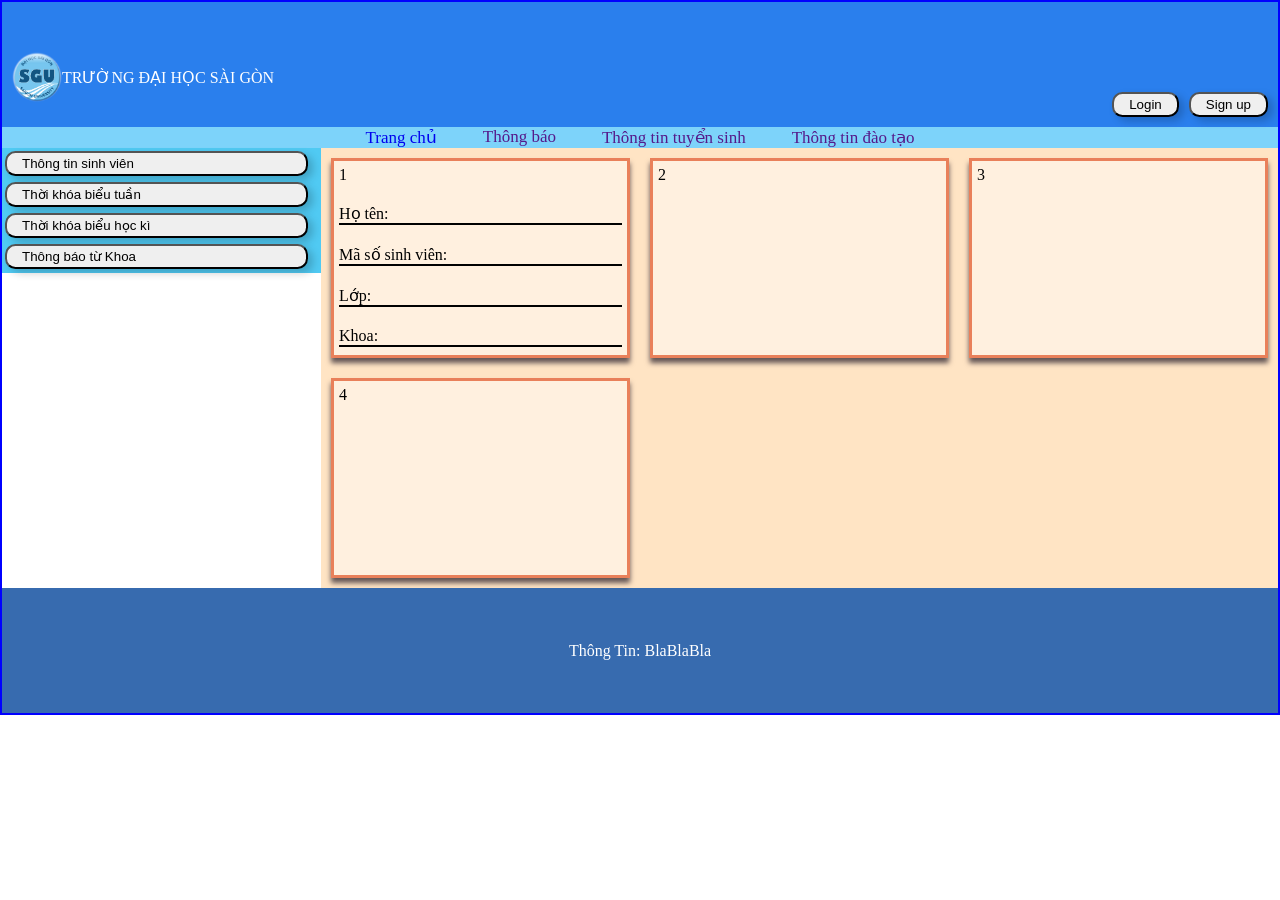
==== index.html @ dbb9dfd0 "Sua file" ====
<!DOCTYPE html>
<html lang="vi">
  <head>
    <meta charset="UTF-8" />
    <meta name="viewport" content="width=device-width, initial-scale=1.0" />
    <link rel="shortcut icon" href="img/SGU_icon (2)/android-chrome-192x192.png" type="image/x-icon">
    <link rel="shortcut icon" href="img/SGU_icon (2)/android-chrome-512x512.png" type="image/x-icon">
    <link rel="shortcut icon" href="img/SGU_icon (2)/apple-touch-icon.png" type="image/x-icon">
    <link rel="shortcut icon" href="img/SGU_icon (2)/favicon-16x16.png" type="image/x-icon">
    <link rel="shortcut icon" href="img/SGU_icon (2)/favicon-32x32.png" type="image/x-icon">
    <link rel="shortcut icon" href="img/SGU_icon (2)/favicon.ico" type="image/x-icon">
    <link rel="stylesheet" href="./NoiChuaCss/CssHead.css" />
    <title>Giao diện web hoàn chỉnh</title>
  </head>
  <body>
    <div class="main">
      <div class="Head">
        <div class="Left_head">
          <div>
            <a href="https://www.sgu.edu.vn/" target="_blank"
              ><img src="img/SGU-LOGO.png" alt="SGU" width="50px"
            /></a>
          </div>
          <p>TRƯỜNG ĐẠI HỌC SÀI GÒN</p>
        </div>
        <div class="Right_head">
          <div><button>Login</button></div>
          <div><button>Sign up</button></div>
        </div>
      </div>
      <div class="TopMenu">
        <ul class="taskbar">
          <li><a href="#" target="_blank">Trang chủ</a></li>
          <li>
            <a href="">Thông báo</a>
            <ul class="sub_taskbar">
              <li><a href="">Thông báo 1</a></li>
              <li>
                <a href="">Thông báo 2</a>
                <ul class="end_taskbar">
                  <li><a href="">Sinh viên</a></li>
                  <li><a href="">Lớp học</a></li>
                  <li><a href="">Thông báo môn học</a></li>
                  <li><a href="">Thời gian biểu</a></li>
                </ul>
              </li>
              <li><a href="">Thông báo 3</a></li>
            </ul>
          </li>
          <li><a href="">Thông tin tuyển sinh</a></li>
          <li><a href="">Thông tin đào tạo</a></li>
        </ul>
      </div>
      <div class="Content">
        <div class="leftCT">
          <div><button>Thông tin sinh viên</button></div>
          <div><button>Thời khóa biểu tuần</button></div>
          <div><button>Thời khóa biểu học kì</button></div>
          <div><button>Thông báo từ Khoa</button></div>
        </div>
        <div class="Content_ct">
          <div class="border">
            <div>
              1
              <p>Họ tên:</p>
              <hr />
              <p>Mã số sinh viên:</p>
              <hr />
              <p>Lớp:</p>
              <hr />
              <p>Khoa:</p>
              <hr />
            </div>
            <div>2</div>
            <div>3</div>
          </div>
          <div class="border">
            <div>4</div>
          </div>
        </div>
      </div>
      <div class="Footer">Thông Tin: BlaBlaBla</div>
    </div>
  </body>
</html>
---- NoiChuaCss/CssHead.css ----
* {
  box-sizing: border-box;
}

html,
body {
  min-width: 550px;
  margin: 0;
  padding: 0;
}
ul {
  list-style-type: none;
}
.main {
  border: solid 2px blue;
}
.Head {
  background-color: rgb(42, 127, 237);
  height: 125px;
}
.Left_head {
  display: flex;
  float: left;
  color: white;
  width: 50%;
  margin: 10px;
  margin-top: 50px;
}
.Right_head {
  color: white;
  display: flex;
  float: right;
  margin-top: 90px;
  margin-right: 10px;
  gap: 10px;
}

button {
  border-radius: 10.5px;
  padding-left: 15px;
  padding-right: 15px;
  padding-bottom: 3px;
  padding-top: 3px;
  box-shadow: 5px 4px 8px rgba(0, 0, 0, 0.2);
}
button:hover {
  background-color: #c1c1c1;
}
button:active {
  background-color: #c1c1c1;
}
button:focus {
  border-color: rgb(80, 203, 244);
}

.TopMenu {
  background-color: rgb(125, 211, 250);
  height: auto;
}
.TopMenu ul.taskbar {
  list-style-type: none;
  display: flex;
  justify-content: center;
  gap: 10px;
  padding: 0;
  margin: 0;
}
.TopMenu ul.taskbar li a {
  font-display: block;
  padding: 15px 18px;
  text-decoration: none;
  font-size: 17px;
}
.taskbar li {
  position: relative;
}
.taskbar ul.sub_taskbar {
  position: absolute;
  background-color: rgb(109, 207, 249);
  padding: 15px 0px;
  width: 151px;
  margin-left: 17px;
  border: solid 1px rgb(179, 242, 250);
  display: none;
}
.taskbar li:hover > ul.sub_taskbar {
  display: block;
}
.taskbar ul.sub_taskbar li a {
  padding: 0;
  margin: 18px;
  border-bottom: solid 1px black;
}
.taskbar ul.sub_taskbar li:first-child {
  margin-top: -7px;
}
.taskbar ul.sub_taskbar li {
  width: 150px;
  margin-bottom: 10px;
}
.taskbar ul.sub_taskbar li:last-child {
  margin-bottom: 0px;
}
.taskbar ul.sub_taskbar li a {
  display: block;
  width: 100%;
  margin: 0;
}
.taskbar ul.sub_taskbar li a:hover {
  border-color: azure;
}

.taskbar ul.sub_taskbar li {
  position: relative;
}
.taskbar ul.end_taskbar {
  position: absolute;
  background-color: rgb(109, 207, 249);
  margin-left: 150px;
  margin-top: -30px;
  padding: 15px 0px;
  border: solid 1px rgb(179, 242, 250);
  display: none;
}
.taskbar ul.sub_taskbar li:hover > ul.end_taskbar {
  display: block;
}
.taskbar ul.end_taskbar li {
  width: 180px;
}
/*  Thiết lập border cho đẹp khi hover*/
.taskbar > li > a {
  position: relative;
}
.taskbar > li > a::before {
  position: absolute;
  height: 2px;
  width: 0px;
  background: rgb(255, 255, 255);
  content: "";
  left: 0;
  transition: 0.25s cubic-bezier(0.075, 0.82, 0.165, 1);
}
.taskbar > li:hover > a::before {
  width: 100%;
}
.taskbar > li:nth-child(1):hover > a::before {
  width: 75%;
  left: 14px;
}
.taskbar > li:nth-child(2):hover > a::before {
  width: 75%;
  left: 14px;
}
.taskbar > li:nth-child(3):hover > a::before {
  width: 90%;
  left: 14px;
}
.taskbar > li:nth-child(4):hover > a::before {
  width: 83%;
  left: 13px;
}

.Content {
  display: flex;
}
.leftCT {
  display: inline-block;
  width: 25%;
  background-color: rgb(80, 202, 243);
  color: black;
  height: 125px;
}
.leftCT button {
  width: 95%;
  margin-left: 3px;
  margin-bottom: 3px;
  margin-top: 3px;
  text-align: left;
}

.Content_ct {
  width: 75%;
  background-color: bisque;
}
.border > div {
  box-sizing: border-box;
  border: solid 3px rgb(233, 128, 90);
  width: calc(100% / 3 - 20px);
  height: 200px;
  float: left;
  margin: 10px;
  padding: 5px;
  background-color: rgb(255, 240, 223);
  box-shadow: 0 5px 5px rgb(100, 86, 86);
}
hr {
  background-color: black;
  border: solid 1px;
  margin: 0;
}
.Content p {
  margin: 0;
  margin-top: 20px;
}
.Footer {
  clear: both;
  background-color: rgb(55, 107, 175);
  color: white;
  height: 125px;

  display: flex;
  justify-content: center;
  align-items: center;
}
@media (max-width: 695px) {
  ul {
    display: block;
  }
}
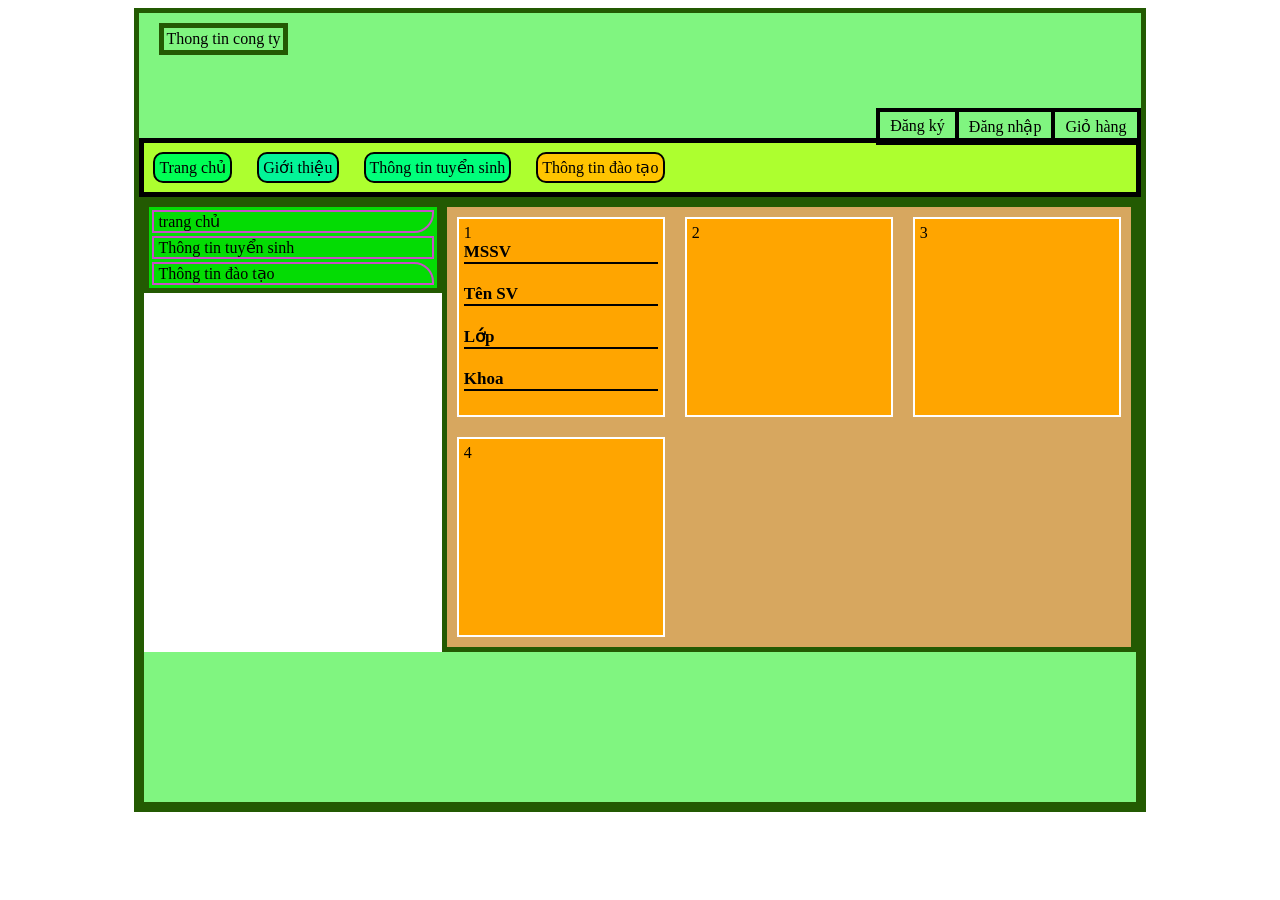
==== commit ec819530: "Thay doi giao dien" ====
--- a/index.html
+++ b/index.html
@@ -1,85 +1,160 @@
-<!DOCTYPE html>
-<html lang="vi">
-  <head>
-    <meta charset="UTF-8" />
-    <meta name="viewport" content="width=device-width, initial-scale=1.0" />
-    <link rel="shortcut icon" href="img/SGU_icon (2)/android-chrome-192x192.png" type="image/x-icon">
-    <link rel="shortcut icon" href="img/SGU_icon (2)/android-chrome-512x512.png" type="image/x-icon">
-    <link rel="shortcut icon" href="img/SGU_icon (2)/apple-touch-icon.png" type="image/x-icon">
-    <link rel="shortcut icon" href="img/SGU_icon (2)/favicon-16x16.png" type="image/x-icon">
-    <link rel="shortcut icon" href="img/SGU_icon (2)/favicon-32x32.png" type="image/x-icon">
-    <link rel="shortcut icon" href="img/SGU_icon (2)/favicon.ico" type="image/x-icon">
-    <link rel="stylesheet" href="./NoiChuaCss/CssHead.css" />
-    <title>Giao diện web hoàn chỉnh</title>
-  </head>
-  <body>
-    <div class="main">
-      <div class="Head">
-        <div class="Left_head">
-          <div>
-            <a href="https://www.sgu.edu.vn/" target="_blank"
-              ><img src="img/SGU-LOGO.png" alt="SGU" width="50px"
-            /></a>
-          </div>
-          <p>TRƯỜNG ĐẠI HỌC SÀI GÒN</p>
+<html>
+    <head>
+        <style>
+            *{box-sizing: border-box;}
+            #bored{
+                border: solid rgb(35, 90, 2) 5px;
+            }
+            .header{
+                background-color: rgba(78, 241, 78, 0.719);
+                color: black;
+            }
+            .topmenu{
+                border: solid black 5px;
+                background-color: greenyellow;
+                height: auto;
+            }
+            ul{
+                list-style-type: none;
+            }
+            #footer div{
+                background-color: rgba(78, 241, 78, 0.719);
+                height: 150px;
+            }
+            .rightcontent  {
+                overflow: hidden;
+                height: auto;
+                background-color: rgba(199, 133, 32, 0.718);
+            }
+            .center{
+                align-content: center;
+                margin: 3px;
+                padding: 2px;
+            }
+            #borblack {
+                display: flex;
+                flex-wrap: nowrap;   
+                justify-content: flex-end;              
+                margin: 0;
+                padding: 0;
+                list-style: none;
+                border: 2px solid black;
+            }
+
+            #borblack li {
+                border: 2px solid black;
+                padding: 5px 10px;
+                text-align: center;
+                white-space: nowrap;    
+            }
+            .borwhite{
+                border: solid 2px black;
+                text-align: center;
+                padding: 5px;
+            }
+            .topmn{
+                display: flex;
+                padding: 2px;
+                margin: 2px;
+            }
+            .topmarpad{
+                margin: 5px;
+                padding: 4px;
+                border: solid 2px;
+                border-radius: 10px;
+                margin-right: 20px;
+            }
+            #lf div{
+                border: solid 2.5px rgb(200, 80, 200);
+                color: black;
+                text-align: left;
+                margin: 3px;
+                padding-left: 4px;
+            }
+            @media(max-width: 900px)
+            {
+                .topmn{display: block;}
+            }
+            
+            #content > div{
+                border: solid 2px white;
+                padding: 5px;
+                margin: 10px;
+                height: 200px;
+                float: left;
+                width: calc(100% / 3 - 20px);
+                box-sizing: border-box;
+                background-color: orange;
+            }
+            #content ul{
+                margin: 0;
+                padding: 0
+            }
+            #content li{
+                margin: 0;
+                padding: 0;
+            }
+            
+        </style>
+        </head>
+        <body>
+        <div id="bored" style="width: 80%;margin: auto;">
+            <div style="height: 125px" class="header">
+                <div style="float: left">
+                    <ul id="bored" width="40%" class="center" style="margin-left: 20px; margin-top: 10px;">
+                        <li>Thong tin cong ty</li>
+                    </ul>
+                </div>
+                <div style="float: right; margin-top: 95px;">
+                    <ul id="borblack" style="display: flex;">
+                        <li class="borwhite">Đăng ký</li>
+                        <li class="borwhite">Đăng nhập</li>
+                        <li class="borwhite">Giỏ hàng</li>
+                    </ul>
+                </div>
+            </div>
+            <div class="topmenu">
+                <ul class="topmn">
+                    <li class="topmarpad" style="background-color: rgb(0, 255, 85);">Trang chủ</li>
+                    <li class="topmarpad" style="background-color: rgb(3, 244, 152);">Giới thiệu</li>
+                    <li class="topmarpad" style="background-color: rgb(0, 255, 123);">Thông tin tuyển sinh</li>
+                    <li class="topmarpad" style="background-color: rgb(255, 196, 0);">Thông tin đào tạo</li>
+                </ul>
+            </div>
+            <div style="height: auto;" id="bored">
+                <div id="bored" style="float: left; width: 30%; height: auto; background-color:rgb(4, 220, 4);">
+                    <div id="lf">
+                        <div style="border-bottom-right-radius: 20px;">trang chủ</div>
+                        <div>Thông tin tuyển sinh</div>
+                        <div style="border-top-right-radius: 20px;">Thông tin đào tạo</div>
+                    </div>
+                </div>
+                <div id="bored" class="rightcontent" style="height: auto;">
+                    <div id="content"> 
+                        <div> 
+                            <ul><li>1</li></ul>
+                            <h2 style="margin: 0; font-size: 17;">MSSV</h2>
+                            <hr style="width: 100%; background-color: black; height: 2px; border: none; margin-top: 0;">
+                            <h2 style="margin: 0; font-size: 17; margin-top: 20px;">Tên SV</h2>
+                            <hr style="width: 100%; background-color: black; height: 2px; border: none; margin-top: 0;">
+                            <h2 style="margin: 0; font-size: 17; margin-top: 20px;">Lớp</h2>
+                            <hr style="width: 100%; background-color: black; height: 2px; border: none; margin-top: 0;">
+                            <h2 style="margin: 0; font-size: 17; margin-top: 20px;">Khoa</h2>
+                            <hr style="width: 100%; background-color: black; height: 2px; border: none; margin-top: 0;">
+                        </div>
+                        <div>
+                            <ul><li>2</li></ul>
+                        </div>
+                        <div>
+                            <ul><li>3</li></ul>
+                        </div>
+                    </div>
+                    <div id="content">
+                        <div><ul><li>4</li></ul>
+                    </div>
+                </div>
+            </div>
+            <div id="footer"><div></div>
         </div>
-        <div class="Right_head">
-          <div><button>Login</button></div>
-          <div><button>Sign up</button></div>
-        </div>
-      </div>
-      <div class="TopMenu">
-        <ul class="taskbar">
-          <li><a href="#" target="_blank">Trang chủ</a></li>
-          <li>
-            <a href="">Thông báo</a>
-            <ul class="sub_taskbar">
-              <li><a href="">Thông báo 1</a></li>
-              <li>
-                <a href="">Thông báo 2</a>
-                <ul class="end_taskbar">
-                  <li><a href="">Sinh viên</a></li>
-                  <li><a href="">Lớp học</a></li>
-                  <li><a href="">Thông báo môn học</a></li>
-                  <li><a href="">Thời gian biểu</a></li>
-                </ul>
-              </li>
-              <li><a href="">Thông báo 3</a></li>
-            </ul>
-          </li>
-          <li><a href="">Thông tin tuyển sinh</a></li>
-          <li><a href="">Thông tin đào tạo</a></li>
-        </ul>
-      </div>
-      <div class="Content">
-        <div class="leftCT">
-          <div><button>Thông tin sinh viên</button></div>
-          <div><button>Thời khóa biểu tuần</button></div>
-          <div><button>Thời khóa biểu học kì</button></div>
-          <div><button>Thông báo từ Khoa</button></div>
-        </div>
-        <div class="Content_ct">
-          <div class="border">
-            <div>
-              1
-              <p>Họ tên:</p>
-              <hr />
-              <p>Mã số sinh viên:</p>
-              <hr />
-              <p>Lớp:</p>
-              <hr />
-              <p>Khoa:</p>
-              <hr />
-            </div>
-            <div>2</div>
-            <div>3</div>
-          </div>
-          <div class="border">
-            <div>4</div>
-          </div>
-        </div>
-      </div>
-      <div class="Footer">Thông Tin: BlaBlaBla</div>
-    </div>
-  </body>
-</html>
+    </body>
+</html>
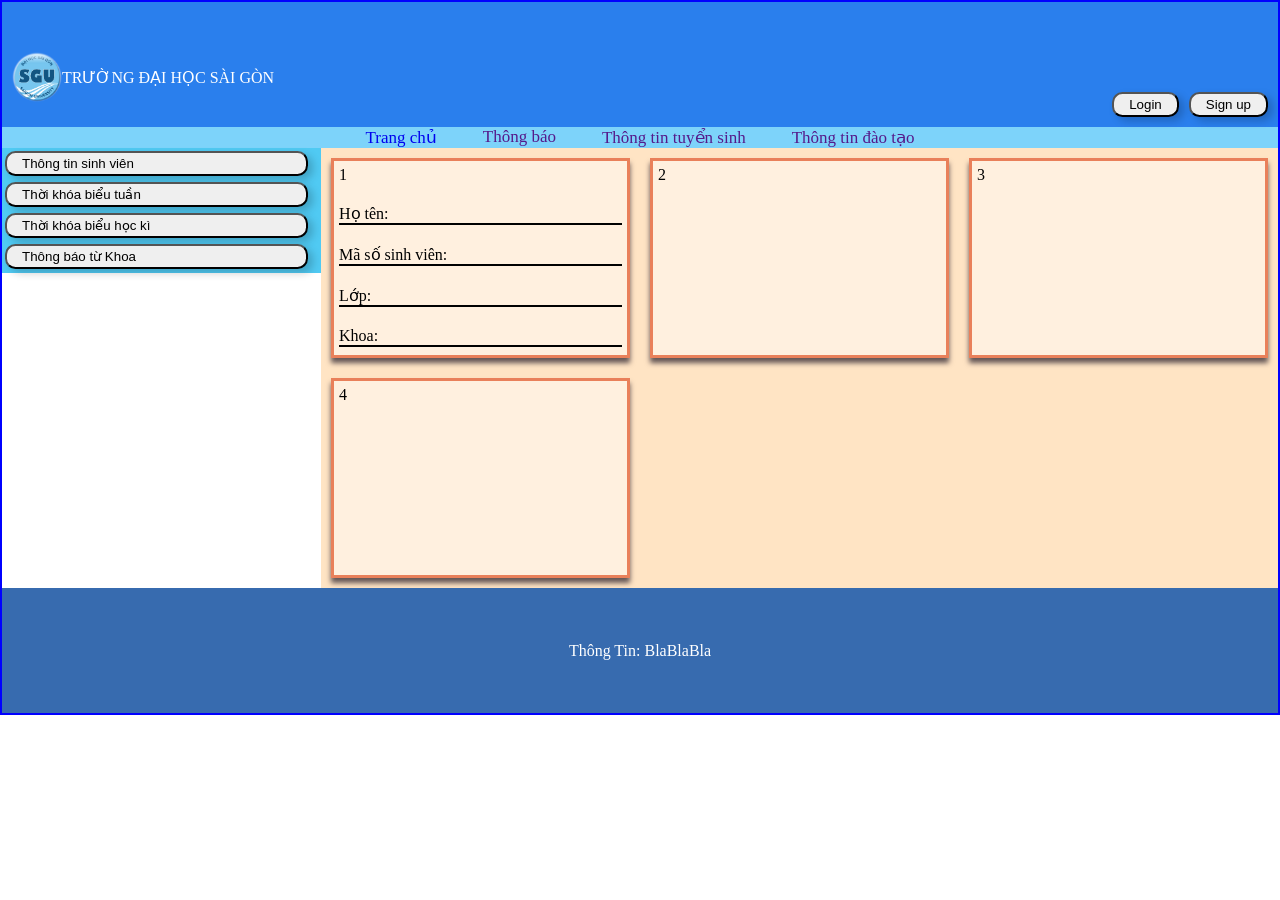
==== commit f90a1dab: "sua lai" ====
--- a/index.html
+++ b/index.html
@@ -1,160 +1,109 @@
-<html>
-    <head>
-        <style>
-            *{box-sizing: border-box;}
-            #bored{
-                border: solid rgb(35, 90, 2) 5px;
-            }
-            .header{
-                background-color: rgba(78, 241, 78, 0.719);
-                color: black;
-            }
-            .topmenu{
-                border: solid black 5px;
-                background-color: greenyellow;
-                height: auto;
-            }
-            ul{
-                list-style-type: none;
-            }
-            #footer div{
-                background-color: rgba(78, 241, 78, 0.719);
-                height: 150px;
-            }
-            .rightcontent  {
-                overflow: hidden;
-                height: auto;
-                background-color: rgba(199, 133, 32, 0.718);
-            }
-            .center{
-                align-content: center;
-                margin: 3px;
-                padding: 2px;
-            }
-            #borblack {
-                display: flex;
-                flex-wrap: nowrap;   
-                justify-content: flex-end;              
-                margin: 0;
-                padding: 0;
-                list-style: none;
-                border: 2px solid black;
-            }
-
-            #borblack li {
-                border: 2px solid black;
-                padding: 5px 10px;
-                text-align: center;
-                white-space: nowrap;    
-            }
-            .borwhite{
-                border: solid 2px black;
-                text-align: center;
-                padding: 5px;
-            }
-            .topmn{
-                display: flex;
-                padding: 2px;
-                margin: 2px;
-            }
-            .topmarpad{
-                margin: 5px;
-                padding: 4px;
-                border: solid 2px;
-                border-radius: 10px;
-                margin-right: 20px;
-            }
-            #lf div{
-                border: solid 2.5px rgb(200, 80, 200);
-                color: black;
-                text-align: left;
-                margin: 3px;
-                padding-left: 4px;
-            }
-            @media(max-width: 900px)
-            {
-                .topmn{display: block;}
-            }
-            
-            #content > div{
-                border: solid 2px white;
-                padding: 5px;
-                margin: 10px;
-                height: 200px;
-                float: left;
-                width: calc(100% / 3 - 20px);
-                box-sizing: border-box;
-                background-color: orange;
-            }
-            #content ul{
-                margin: 0;
-                padding: 0
-            }
-            #content li{
-                margin: 0;
-                padding: 0;
-            }
-            
-        </style>
-        </head>
-        <body>
-        <div id="bored" style="width: 80%;margin: auto;">
-            <div style="height: 125px" class="header">
-                <div style="float: left">
-                    <ul id="bored" width="40%" class="center" style="margin-left: 20px; margin-top: 10px;">
-                        <li>Thong tin cong ty</li>
-                    </ul>
-                </div>
-                <div style="float: right; margin-top: 95px;">
-                    <ul id="borblack" style="display: flex;">
-                        <li class="borwhite">Đăng ký</li>
-                        <li class="borwhite">Đăng nhập</li>
-                        <li class="borwhite">Giỏ hàng</li>
-                    </ul>
-                </div>
+<!DOCTYPE html>
+<html lang="vi">
+  <head>
+    <meta charset="UTF-8" />
+    <meta name="viewport" content="width=device-width, initial-scale=1.0" />
+    <link
+      rel="shortcut icon"
+      href="img/SGU_icon (2)/android-chrome-192x192.png"
+      type="image/x-icon"
+    />
+    <link
+      rel="shortcut icon"
+      href="img/SGU_icon (2)/android-chrome-512x512.png"
+      type="image/x-icon"
+    />
+    <link
+      rel="shortcut icon"
+      href="img/SGU_icon (2)/apple-touch-icon.png"
+      type="image/x-icon"
+    />
+    <link
+      rel="shortcut icon"
+      href="img/SGU_icon (2)/favicon-16x16.png"
+      type="image/x-icon"
+    />
+    <link
+      rel="shortcut icon"
+      href="img/SGU_icon (2)/favicon-32x32.png"
+      type="image/x-icon"
+    />
+    <link
+      rel="shortcut icon"
+      href="img/SGU_icon (2)/favicon.ico"
+      type="image/x-icon"
+    />
+    <link rel="stylesheet" href="./NoiChuaCss/CssHead.css" />
+    <title>Giao diện web hoàn chỉnh</title>
+  </head>
+  <body>
+    <div class="main">
+      <div class="Head">
+        <div class="Left_head">
+          <div>
+            <a href="https://www.sgu.edu.vn/" target="_blank"
+              ><img src="img/SGU-LOGO.png" alt="SGU" width="50px"
+            /></a>
+          </div>
+          <p>TRƯỜNG ĐẠI HỌC SÀI GÒN</p>
+        </div>
+        <div class="Right_head">
+          <div><button>Login</button></div>
+          <div><button>Sign up</button></div>
+        </div>
+      </div>
+      <div class="TopMenu">
+        <ul class="taskbar">
+          <li><a href="#" target="_blank">Trang chủ</a></li>
+          <li>
+            <a href="">Thông báo</a>
+            <ul class="sub_taskbar">
+              <li><a href="">Thông báo 1</a></li>
+              <li>
+                <a href="">Thông báo 2</a>
+                <ul class="end_taskbar">
+                  <li><a href="">Sinh viên</a></li>
+                  <li><a href="">Lớp học</a></li>
+                  <li><a href="">Thông báo môn học</a></li>
+                  <li><a href="">Thời gian biểu</a></li>
+                </ul>
+              </li>
+              <li><a href="">Thông báo 3</a></li>
+            </ul>
+          </li>
+          <li><a href="">Thông tin tuyển sinh</a></li>
+          <li><a href="">Thông tin đào tạo</a></li>
+        </ul>
+      </div>
+      <div class="Content">
+        <div class="leftCT">
+          <div><button>Thông tin sinh viên</button></div>
+          <div><button>Thời khóa biểu tuần</button></div>
+          <div><button>Thời khóa biểu học kì</button></div>
+          <div><button>Thông báo từ Khoa</button></div>
+        </div>
+        <div class="Content_ct">
+          <div class="border">
+            <div>
+              1
+              <p>Họ tên:</p>
+              <hr />
+              <p>Mã số sinh viên:</p>
+              <hr />
+              <p>Lớp:</p>
+              <hr />
+              <p>Khoa:</p>
+              <hr />
             </div>
-            <div class="topmenu">
-                <ul class="topmn">
-                    <li class="topmarpad" style="background-color: rgb(0, 255, 85);">Trang chủ</li>
-                    <li class="topmarpad" style="background-color: rgb(3, 244, 152);">Giới thiệu</li>
-                    <li class="topmarpad" style="background-color: rgb(0, 255, 123);">Thông tin tuyển sinh</li>
-                    <li class="topmarpad" style="background-color: rgb(255, 196, 0);">Thông tin đào tạo</li>
-                </ul>
-            </div>
-            <div style="height: auto;" id="bored">
-                <div id="bored" style="float: left; width: 30%; height: auto; background-color:rgb(4, 220, 4);">
-                    <div id="lf">
-                        <div style="border-bottom-right-radius: 20px;">trang chủ</div>
-                        <div>Thông tin tuyển sinh</div>
-                        <div style="border-top-right-radius: 20px;">Thông tin đào tạo</div>
-                    </div>
-                </div>
-                <div id="bored" class="rightcontent" style="height: auto;">
-                    <div id="content"> 
-                        <div> 
-                            <ul><li>1</li></ul>
-                            <h2 style="margin: 0; font-size: 17;">MSSV</h2>
-                            <hr style="width: 100%; background-color: black; height: 2px; border: none; margin-top: 0;">
-                            <h2 style="margin: 0; font-size: 17; margin-top: 20px;">Tên SV</h2>
-                            <hr style="width: 100%; background-color: black; height: 2px; border: none; margin-top: 0;">
-                            <h2 style="margin: 0; font-size: 17; margin-top: 20px;">Lớp</h2>
-                            <hr style="width: 100%; background-color: black; height: 2px; border: none; margin-top: 0;">
-                            <h2 style="margin: 0; font-size: 17; margin-top: 20px;">Khoa</h2>
-                            <hr style="width: 100%; background-color: black; height: 2px; border: none; margin-top: 0;">
-                        </div>
-                        <div>
-                            <ul><li>2</li></ul>
-                        </div>
-                        <div>
-                            <ul><li>3</li></ul>
-                        </div>
-                    </div>
-                    <div id="content">
-                        <div><ul><li>4</li></ul>
-                    </div>
-                </div>
-            </div>
-            <div id="footer"><div></div>
+            <div>2</div>
+            <div>3</div>
+          </div>
+          <div class="border">
+            <div>4</div>
+          </div>
         </div>
-    </body>
-</html>+      </div>
+      <div class="Footer">Thông Tin: BlaBlaBla</div>
+    </div>
+  </body>
+</html>
--- a/NoiChuaCss/CssHead.css
+++ b/NoiChuaCss/CssHead.css
@@ -0,0 +1,220 @@
+* {
+  box-sizing: border-box;
+}
+
+html,
+body {
+  min-width: 550px;
+  margin: 0;
+  padding: 0;
+}
+ul {
+  list-style-type: none;
+}
+.main {
+  border: solid 2px blue;
+}
+.Head {
+  background-color: rgb(42, 127, 237);
+  height: 125px;
+}
+.Left_head {
+  display: flex;
+  float: left;
+  color: white;
+  width: 50%;
+  margin: 10px;
+  margin-top: 50px;
+}
+.Right_head {
+  color: white;
+  display: flex;
+  float: right;
+  margin-top: 90px;
+  margin-right: 10px;
+  gap: 10px;
+}
+
+button {
+  border-radius: 10.5px;
+  padding-left: 15px;
+  padding-right: 15px;
+  padding-bottom: 3px;
+  padding-top: 3px;
+  box-shadow: 5px 4px 8px rgba(0, 0, 0, 0.2);
+}
+button:hover {
+  background-color: #c1c1c1;
+}
+button:active {
+  background-color: #c1c1c1;
+}
+button:focus {
+  border-color: rgb(80, 203, 244);
+}
+
+.TopMenu {
+  background-color: rgb(125, 211, 250);
+  height: auto;
+}
+.TopMenu ul.taskbar {
+  list-style-type: none;
+  display: flex;
+  justify-content: center;
+  gap: 10px;
+  padding: 0;
+  margin: 0;
+}
+.TopMenu ul.taskbar li a {
+  font-display: block;
+  padding: 15px 18px;
+  text-decoration: none;
+  font-size: 17px;
+}
+.taskbar li {
+  position: relative;
+}
+.taskbar ul.sub_taskbar {
+  position: absolute;
+  background-color: rgb(109, 207, 249);
+  padding: 15px 0px;
+  width: 151px;
+  margin-left: 17px;
+  border: solid 1px rgb(179, 242, 250);
+  display: none;
+}
+.taskbar li:hover > ul.sub_taskbar {
+  display: block;
+}
+.taskbar ul.sub_taskbar li a {
+  padding: 0;
+  margin: 18px;
+  border-bottom: solid 1px black;
+}
+.taskbar ul.sub_taskbar li:first-child {
+  margin-top: -7px;
+}
+.taskbar ul.sub_taskbar li {
+  width: 150px;
+  margin-bottom: 10px;
+}
+.taskbar ul.sub_taskbar li:last-child {
+  margin-bottom: 0px;
+}
+.taskbar ul.sub_taskbar li a {
+  display: block;
+  width: 100%;
+  margin: 0;
+}
+.taskbar ul.sub_taskbar li a:hover {
+  border-color: azure;
+}
+
+.taskbar ul.sub_taskbar li {
+  position: relative;
+}
+.taskbar ul.end_taskbar {
+  position: absolute;
+  background-color: rgb(109, 207, 249);
+  margin-left: 150px;
+  margin-top: -30px;
+  padding: 15px 0px;
+  border: solid 1px rgb(179, 242, 250);
+  display: none;
+}
+.taskbar ul.sub_taskbar li:hover > ul.end_taskbar {
+  display: block;
+}
+.taskbar ul.end_taskbar li {
+  width: 180px;
+}
+/*  Thiết lập border cho đẹp khi hover*/
+.taskbar > li > a {
+  position: relative;
+}
+.taskbar > li > a::before {
+  position: absolute;
+  height: 2px;
+  width: 0px;
+  background: rgb(255, 255, 255);
+  content: "";
+  left: 0;
+  transition: 0.25s cubic-bezier(0.075, 0.82, 0.165, 1);
+}
+.taskbar > li:hover > a::before {
+  width: 100%;
+}
+.taskbar > li:nth-child(1):hover > a::before {
+  width: 75%;
+  left: 14px;
+}
+.taskbar > li:nth-child(2):hover > a::before {
+  width: 75%;
+  left: 14px;
+}
+.taskbar > li:nth-child(3):hover > a::before {
+  width: 90%;
+  left: 14px;
+}
+.taskbar > li:nth-child(4):hover > a::before {
+  width: 83%;
+  left: 13px;
+}
+
+.Content {
+  display: flex;
+}
+.leftCT {
+  display: inline-block;
+  width: 25%;
+  background-color: rgb(80, 202, 243);
+  color: black;
+  height: 125px;
+}
+.leftCT button {
+  width: 95%;
+  margin-left: 3px;
+  margin-bottom: 3px;
+  margin-top: 3px;
+  text-align: left;
+}
+
+.Content_ct {
+  width: 75%;
+  background-color: bisque;
+}
+.border > div {
+  box-sizing: border-box;
+  border: solid 3px rgb(233, 128, 90);
+  width: calc(100% / 3 - 20px);
+  height: 200px;
+  float: left;
+  margin: 10px;
+  padding: 5px;
+  background-color: rgb(255, 240, 223);
+  box-shadow: 0 5px 5px rgb(100, 86, 86);
+}
+hr {
+  background-color: black;
+  border: solid 1px;
+  margin: 0;
+}
+.Content p {
+  margin: 0;
+  margin-top: 20px;
+}
+.Footer {
+  clear: both;
+  background-color: rgb(55, 107, 175);
+  color: white;
+  height: 125px;
+
+  display: flex;
+  justify-content: center;
+  align-items: center;
+}
+@media (max-width: 695px) {
+  ul {
+    display: block;
+  }
+}
